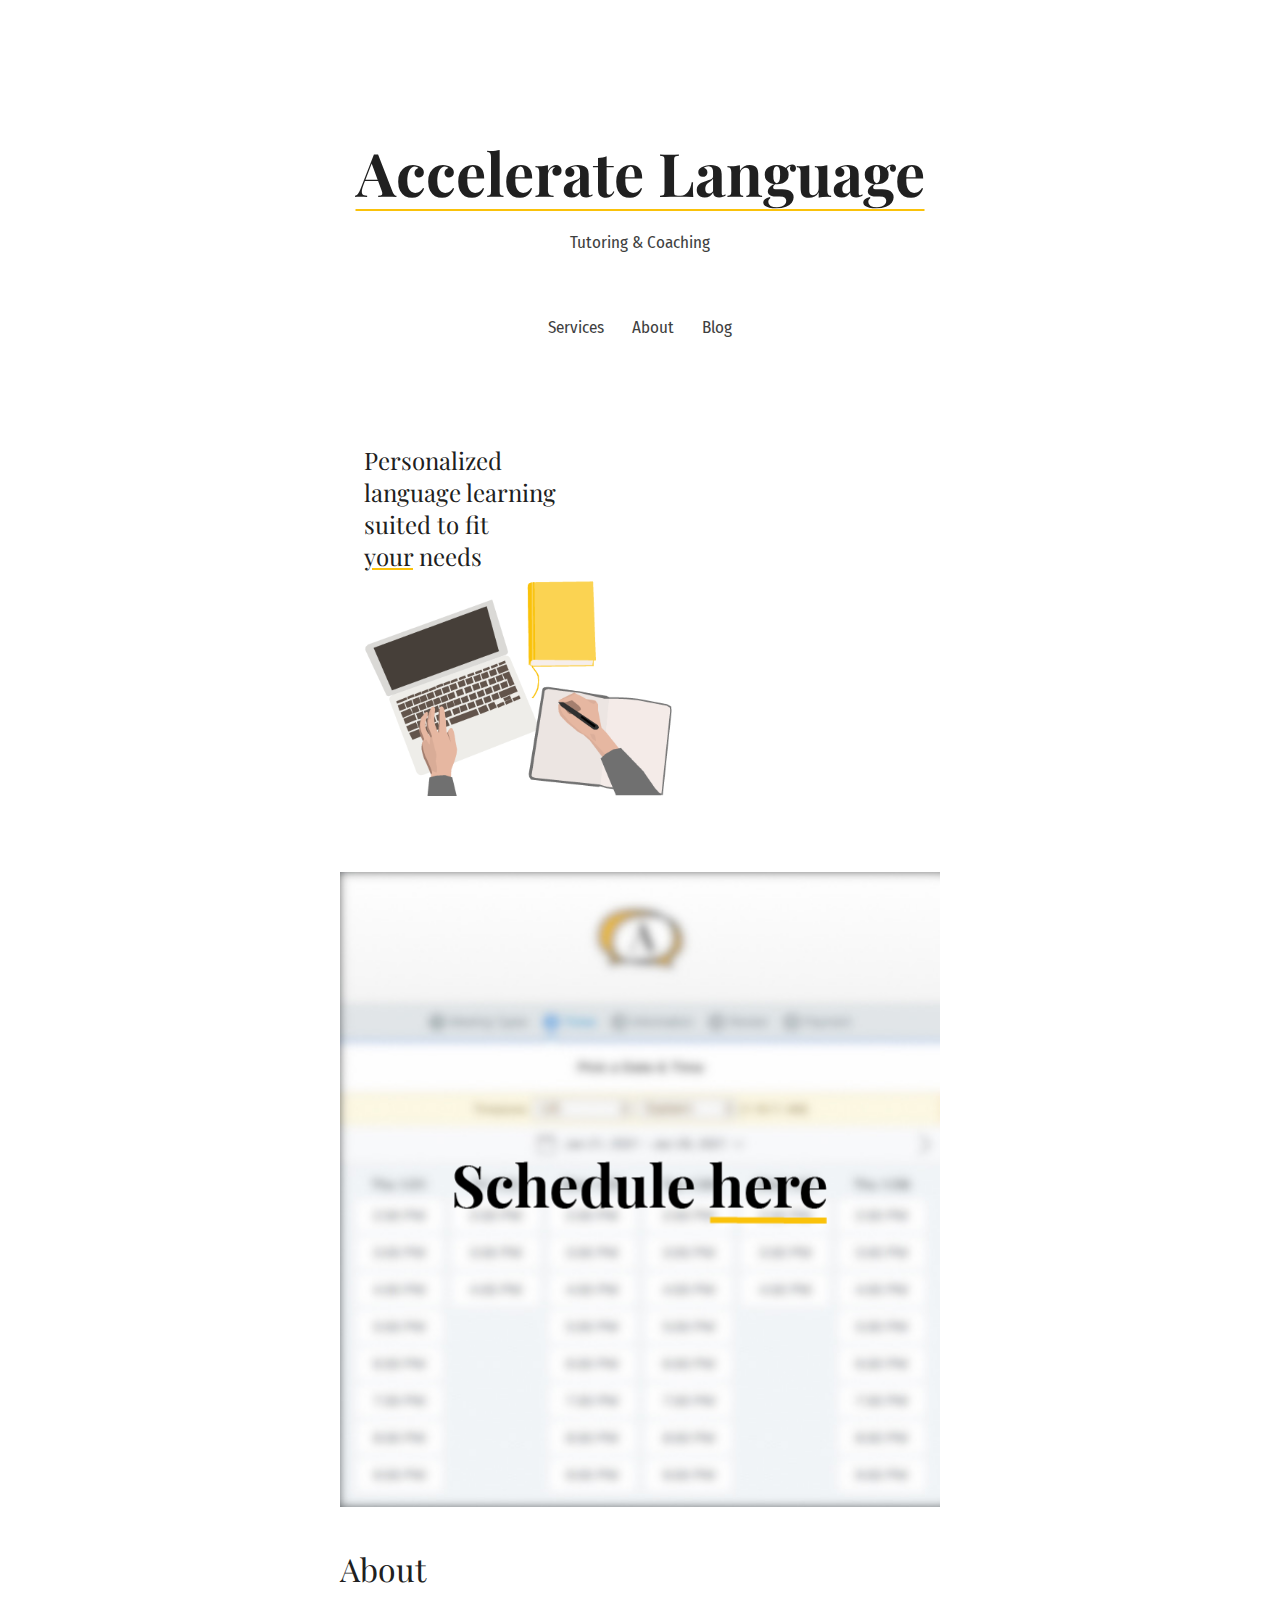
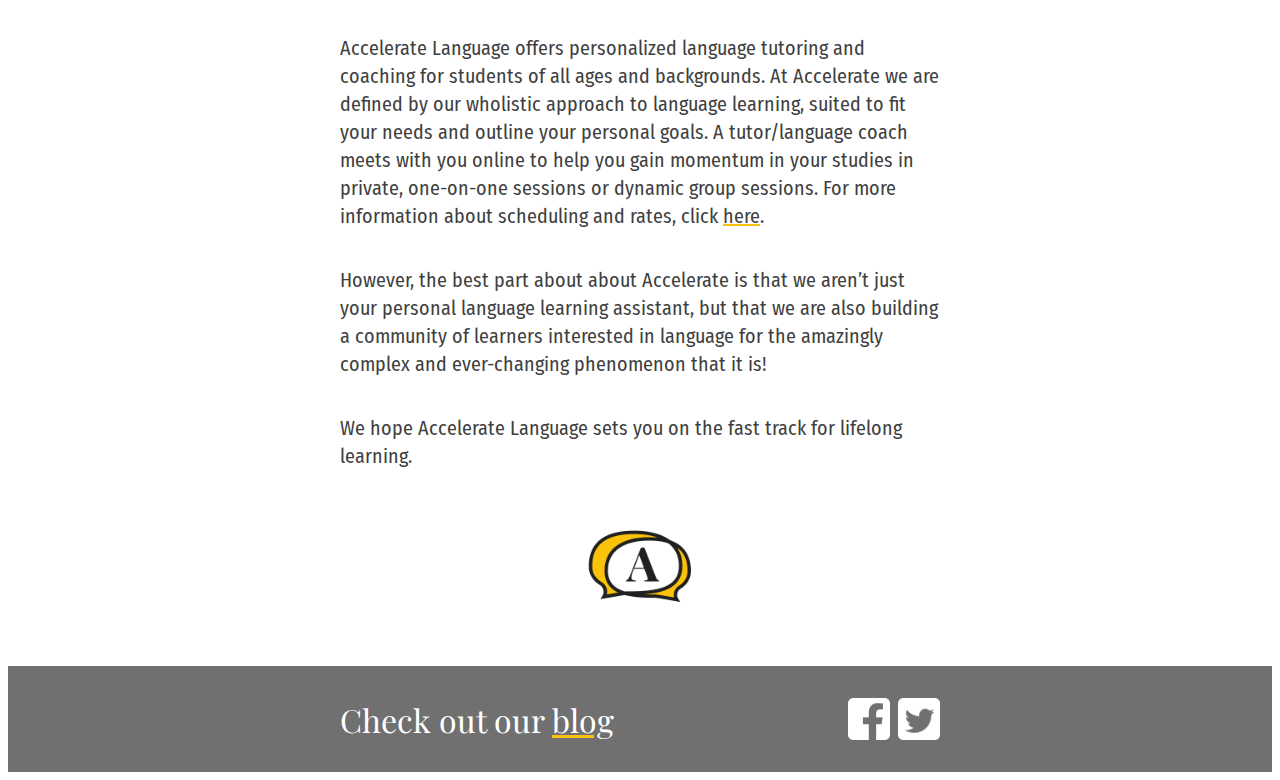
==== index.html @ 4667030f "Update index.html" ====
<!DOCTYPE html>
<html>
    <head>
        <title>Accelerate Language</title>
        <meta name="viewport" content="width=device-width, initial-scale=1.0">
    </head>
    <body id="root" class="page">
        <link rel="stylesheet" type = "text/css" href = "website.css"></link>
        <link href='https://fonts.googleapis.com/css?family=Fira Sans Condensed' rel='stylesheet'></link>
        <link rel="preconnect" href="https://fonts.gstatic.com">
        <link href="https://fonts.googleapis.com/css2?family=Playfair+Display:wght@400;700&display=swap" rel="stylesheet">            
        <div class="title">Accelerate Language</div>
        <br>
        <div class="title2">Tutoring & Coaching</div>

        <div class="buttons">
            <a class="button" href="schedule.html">Services</a>
            <a class="button" href="#about">About</a>
            <a class="button" href="https://acceleratelanguage.wordpress.com">Blog</a>
        </div>
        <br><br><br>
        <div style="width: 600px; margin: auto; max-width: 100%;">
            <div class="personal">
                Personalized <br>
                language learning <br>
                suited to fit <br>
                <a style="text-decoration: underline; text-decoration-color: #fac20a">your</a> needs <br>
            </div>
            <img src="AccelerateCover.1.png" style="width: 361px">
        <br><br><br>
        </div>
        <br><br>
        <div data-appointlet-organization="acceleratelanguage" style="display: flex; justify-content: center">
            <picture>
                <source srcset="MobileSchedule.png" style="width: 600px; max-width: 100%"
                    media="(min-height: 1900px) and (max-width: 1300px)">
                <img src="DesktopSchedule.png" alt="" style="width: 600px; max-width: 100%"/>
            </picture>
            <script
             src="https://www.appointletcdn.com/loader/loader.min.js" async="" 
             defer=""></script>
        </div>
        <br><br>
        <div>
            <div id="about" class="subtitle" style="padding-bottom: 8px;">About</div>
            <br><br>
            <div class="text">Accelerate Language offers personalized language tutoring and coaching 
                for students of all ages and backgrounds. At Accelerate we are defined 
                by our wholistic approach to language learning, suited to fit your needs
                 and outline your personal goals. A tutor/language coach meets with you 
                 online to help you gain momentum in your studies in private, one-on-one 
                 sessions or dynamic group sessions. For more information 
                 about scheduling and rates, click <a class="rates" href="schedule.html">here</a>.
            </div>
            <br><br>
            <div class="text">
                However, the best part about about Accelerate is that we aren’t just your
                 personal language learning assistant, but that we are also building a
                  community of learners interested in language for the amazingly complex
                   and ever-changing phenomenon that it is!
            </div>
            <br><br>
            <div class="text">We hope Accelerate Language sets you on the fast track for lifelong learning.</div>
        </div>
        <br><br>
        <div style="width: 120px; margin: auto">
            <img src="Logo.png" style="width: 120px; margin: auto">
        </div>
        <br><br>
        <div class="footer">
            <div class="subtitle" style="width: 600px; margin: auto; padding-bottom: 74px">
                <div style="color: white; float: left">Check out our <a class="blog" href="https://acceleratelanguage.wordpress.com">blog</a></div>
                <div style="float: right"> 
                    <a href="https://facebook.com"><img class="icon face" src="Facebook1.png" style="width: 42px"></a>
                    <a href="https://twitter.com"><img class="icon" src="Twitter1.png" style="width: 42px"></a>
                </div>
            </div> 
        </div>
    </body>
</html>
---- website.css ----
.title {
    padding-top: 124px;
    font-size: 60px;
    color: #202020;
    text-align: center;
    font-family: "Playfair Display", serif;
    font-weight: bold;
    text-decoration: underline;
    text-decoration-thickness: 2px;
    text-decoration-color: #fac20a;
    text-underline-position: under;
}

.title:hover {
    color: #fac20a;
    text-decoration: none;
}

.title2 {
    padding-top: 2px;
    font-size: 17px;
    color: #3f3f3f;
    text-align: center;
    font-family: "Fira Sans Condensed";
    font-weight: normal;
}

.button {
    display: inline-block;
    font-size: 17px;
    color: #3f3f3f;
    text-align: center;
    font-family: "Fira Sans Condensed";
    font-weight: normal;
    text-decoration: none;
    margin-left: 12px;
    margin-right: 12px;
    border-bottom: 1px solid #ffffff;
    padding-bottom: 3px;
}

.button:hover {
    border-bottom: 1px solid #fac20a;
}

.buttons {
    padding-top: 64px;
    text-align: center;
}

.subtitle {
    width: 600px;
    font-size: 32px;
    color: #202020;
    text-align: left;
    font-family: "Playfair Display", serif;
    margin: auto;

}

.text {
    width: 600px;
    font-size: 20px;
    text-align: left;
    font-family: "Fira Sans Condensed";
    margin: auto;
    color: #3f3f3f;
    line-height: 140%;
}

.appoint {
    width: 600px;
    margin: auto;
}

.footer {
    padding-top: 32px;
    padding-left: 0px;
    width: 100%;
    margin: none;
    background-color: #707070;
}

.rates {
    text-decoration-color: #fac20a;
    color: #3f3f3f;
}

.rates:hover {
    text-decoration: none;
    color: #fac20a;
}

.blog {
    color: #ffffff;
    text-decoration: underline;
    text-decoration-color: #fac20a;

}

.blog:hover {
    text-decoration: none;
    color: #fac20a;
}

.personal {
    padding-left: 24px;
    padding-right: 24px;
    font-size: 24px;
    color: #202020;
    text-align: left;
    font-family: "Playfair Display", serif;
    float: left;
    padding-top: 48px;
}

.hour {
    font-size: 20px;
    text-align: left;
    font-family: "Fira Sans Condensed";
    color: #3f3f3f;
    line-height: 140%;
}

.hours {
    width: 600px;
    margin: auto;
}

.icon {
    width: 60px;
}

.form {
    width: 658px;
    margin: auto;
}

.schedule {
    text-decoration: underline;
    text-decoration-color: #fac20a;
    color: #3f3f3f;
}

.schedule:hover {
    text-decoration: none;
    color: #fac20a;
}

.face {
    padding-left: 230px;
}

@media only screen and (min-height: 1900px) and (max-width: 1300px) {
    
    .title {
        padding-top: 48px;
        font-size: 96px;
        color: #202020;
        text-align: center;
        font-family: "Playfair Display", serif;
        font-weight: bold;
        text-decoration: underline;
        text-decoration-thickness: 2px;
        text-decoration-color: #fac20a;
        text-underline-position: under;
    }

    .hour {
        font-size: 32px;
        text-align: left;
        font-family: "Fira Sans Condensed";
        color: #3f3f3f;
        line-height: 140%;
    }

    .subtitle {
        width: 90%;
        font-size: 42px;
        color: #202020;
        text-align: left;
        font-family: "Playfair Display", serif;
        margin: auto;
    }
    
    .text {
        width: 90%;
        font-size: 32px;
        text-align: left;
        font-family: "Fira Sans Condensed";
        margin: auto;
        color: #3f3f3f;
        line-height: 140%;
    }
    
    .appoint {
        width: 90%;
        margin: auto;
    }
    
    .hours {
        width: 90%;
        margin: auto;
    }
    
    .form {
        width: 100%;
        margin: auto;
    }
}

@media only screen and (max-width: 600px) {
    .title {
        padding-top: 48px;
        font-size: 60px;
        color: #202020;
        text-align: center;
        font-family: "Playfair Display", serif;
        font-weight: bold;
        text-decoration: underline;
        text-decoration-thickness: 2px;
        text-decoration-color: #fac20a;
        text-underline-position: under;
    }

    .hour {
        font-size: 20px;
        text-align: left;
        font-family: "Fira Sans Condensed";
        color: #3f3f3f;
        line-height: 140%;
    }

    .subtitle {
        width: 90%;
        font-size: 32px;
        color: #202020;
        text-align: left;
        font-family: "Playfair Display", serif;
        margin: auto;
    }
    
    .text {
        width: 90%;
        font-size: 20px;
        text-align: left;
        font-family: "Fira Sans Condensed";
        margin: auto;
        color: #3f3f3f;
        line-height: 140%;
    }
    
    .appoint {
        width: 90%;
        margin: auto;
    }
    
    .hours {
        width: 90%;
        margin: auto;
    }
    
    .form {
        width: 100%;
        margin: auto;
    }
}
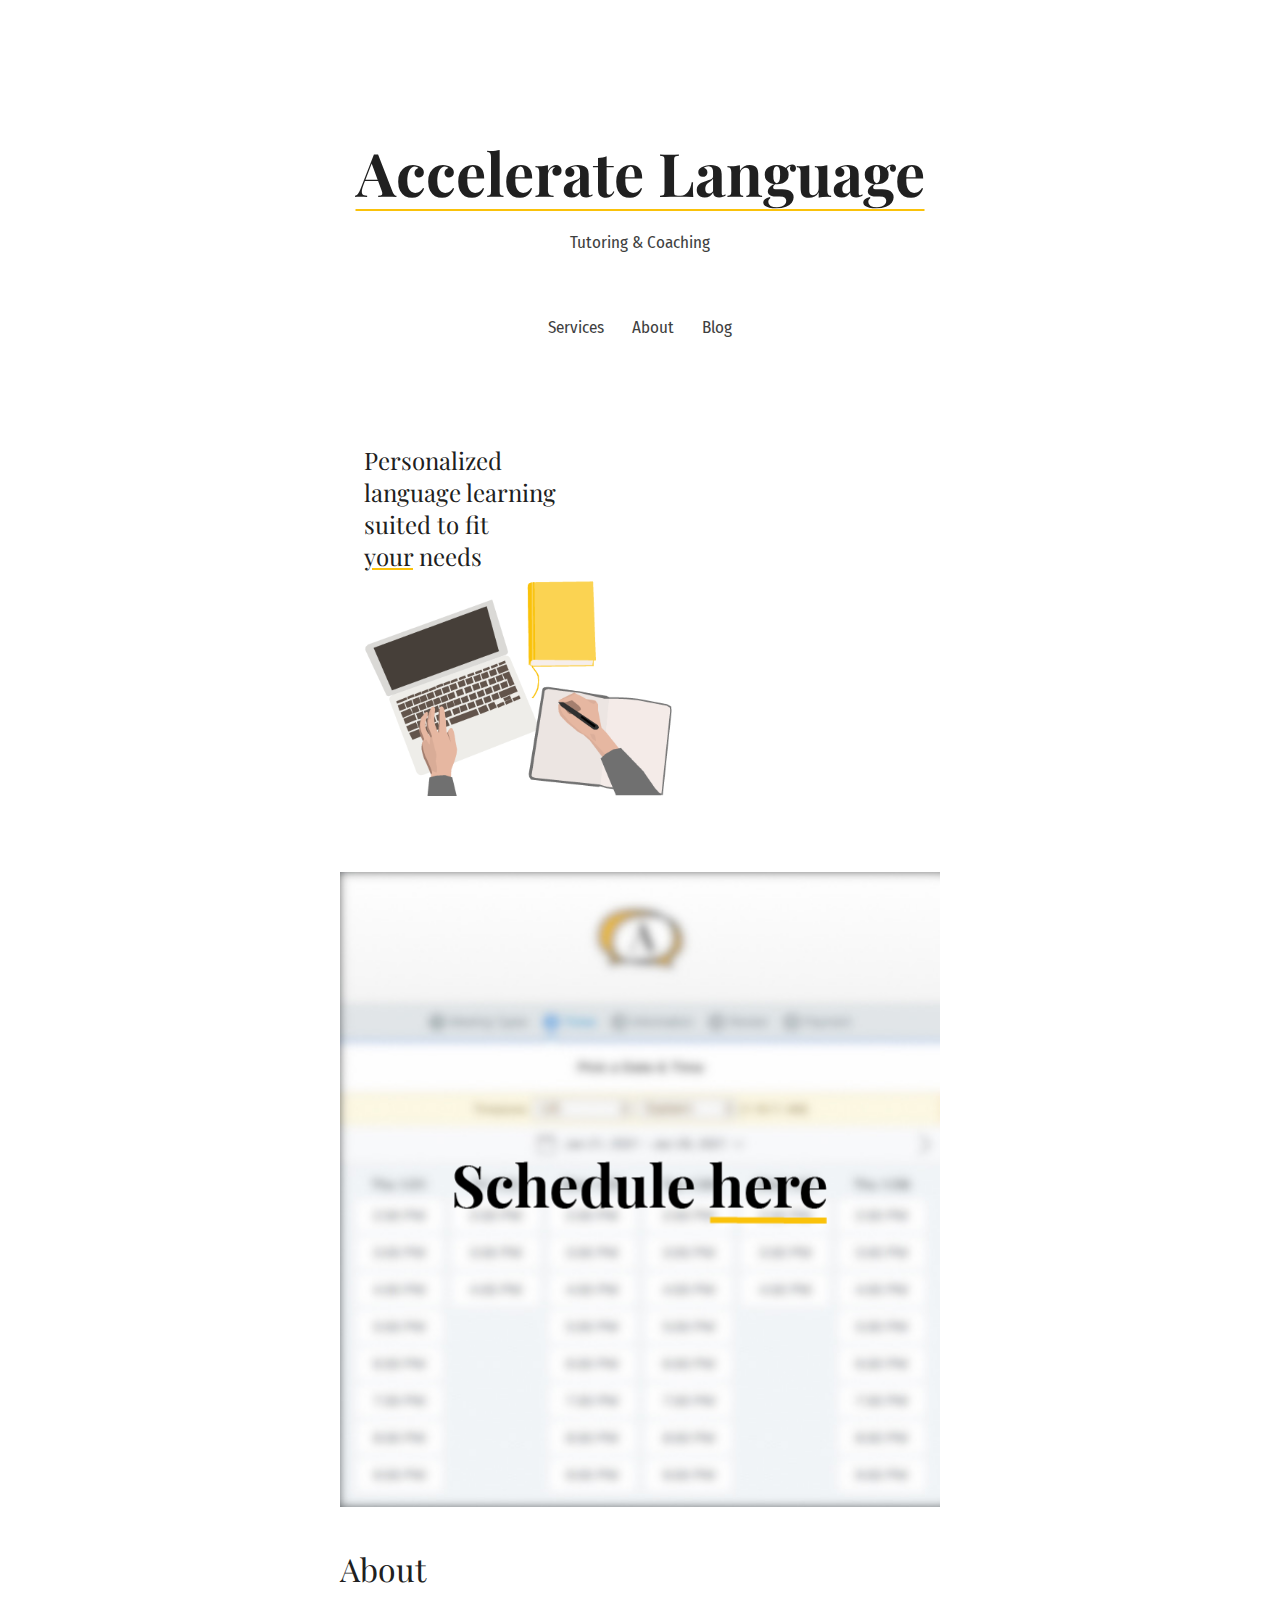
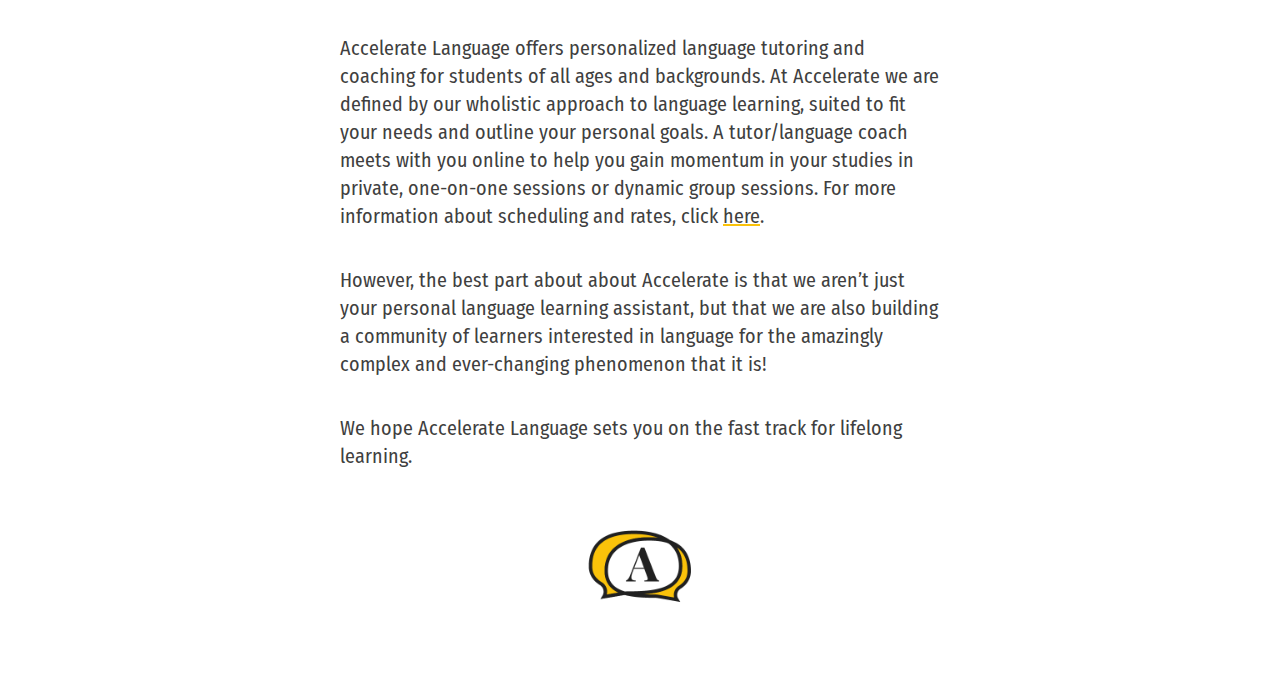
==== commit b4e96591: "Add files via upload" ====
--- a/index.html
+++ b/index.html
@@ -19,14 +19,14 @@
             <a class="button" href="https://acceleratelanguage.wordpress.com">Blog</a>
         </div>
         <br><br><br>
-        <div style="width: 600px; margin: auto; max-width: 100%;">
+        <div class="cover"style="width: 600px; margin: auto; max-width: 100%;">
             <div class="personal">
                 Personalized <br>
                 language learning <br>
                 suited to fit <br>
                 <a style="text-decoration: underline; text-decoration-color: #fac20a">your</a> needs <br>
             </div>
-            <img src="AccelerateCover.1.png" style="width: 361px">
+            <img src="AccelerateCover.1.png" class="image">
         <br><br><br>
         </div>
         <br><br>
@@ -67,14 +67,5 @@
             <img src="Logo.png" style="width: 120px; margin: auto">
         </div>
         <br><br>
-        <div class="footer">
-            <div class="subtitle" style="width: 600px; margin: auto; padding-bottom: 74px">
-                <div style="color: white; float: left">Check out our <a class="blog" href="https://acceleratelanguage.wordpress.com">blog</a></div>
-                <div style="float: right"> 
-                    <a href="https://facebook.com"><img class="icon face" src="Facebook1.png" style="width: 42px"></a>
-                    <a href="https://twitter.com"><img class="icon" src="Twitter1.png" style="width: 42px"></a>
-                </div>
-            </div> 
-        </div>
     </body>
-</html>
+</html>--- a/website.css
+++ b/website.css
@@ -151,7 +151,11 @@
     padding-left: 230px;
 }
 
-@media only screen and (min-height: 1900px) and (max-width: 1300px) {
+.image {
+    width: 361px;
+}
+
+@media only screen and (max-device-width: 500px) {
     
     .title {
         padding-top: 48px;
@@ -207,9 +211,24 @@
         width: 100%;
         margin: auto;
     }
-}
-
-@media only screen and (max-width: 600px) {
+
+    .personal {
+        font-size: 32px;
+        color: #202020;
+        text-align: left;
+        font-family: "Playfair Display", serif;
+        float: left;
+        padding-top: 48px;
+    }
+
+    .image {
+        margin: auto;
+        padding-left: 10%;
+        width: 80%;
+    }
+}
+
+@media only screen and (max-width: 632px) {
     .title {
         padding-top: 48px;
         font-size: 60px;
@@ -264,4 +283,21 @@
         width: 100%;
         margin: auto;
     }
+
+    .personal {
+        padding-left: 25%;
+        padding-bottom: 24px;
+        width: 100%;
+        font-size: 32px;
+        color: #202020;
+        text-align: left;
+        font-family: "Playfair Display", serif;
+        padding-top: 48px;
+    }
+
+    .image {
+        margin: auto;
+        padding-left: 10%;
+        width: 80%;
+    }
 }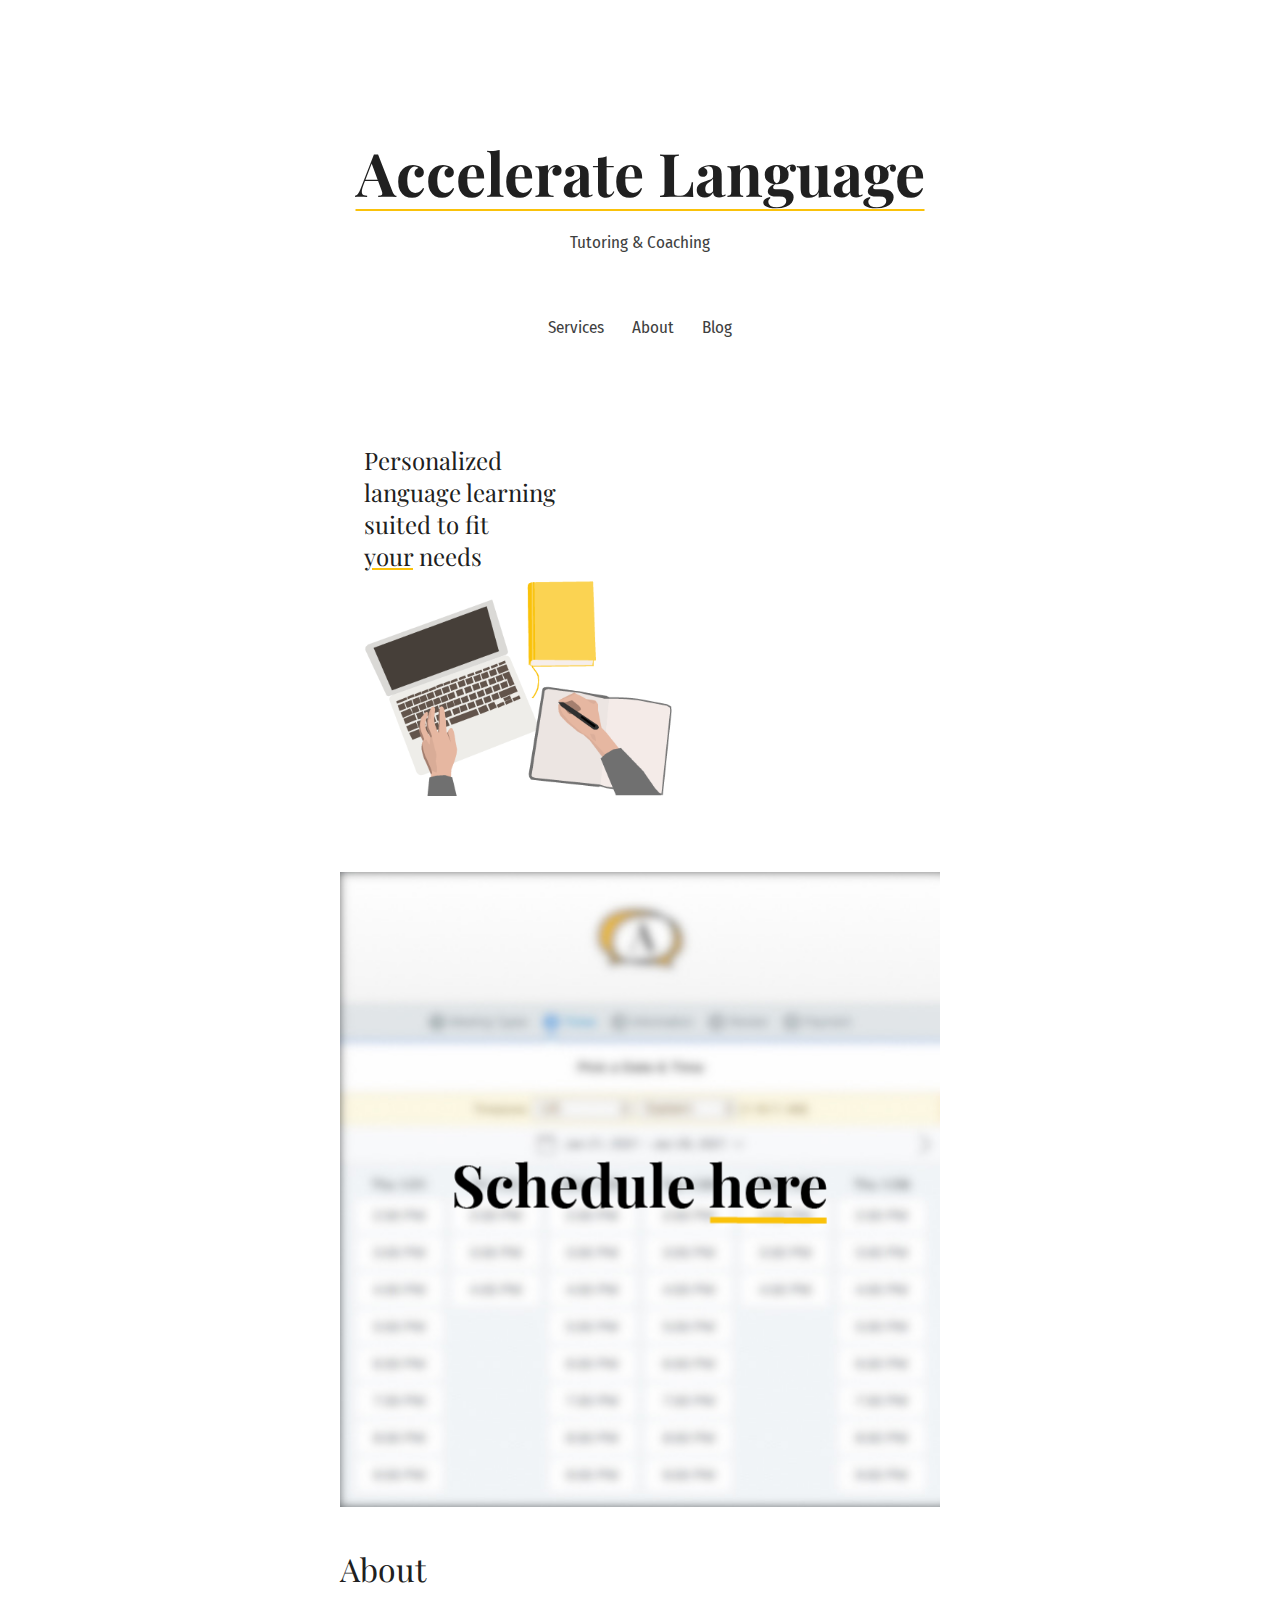
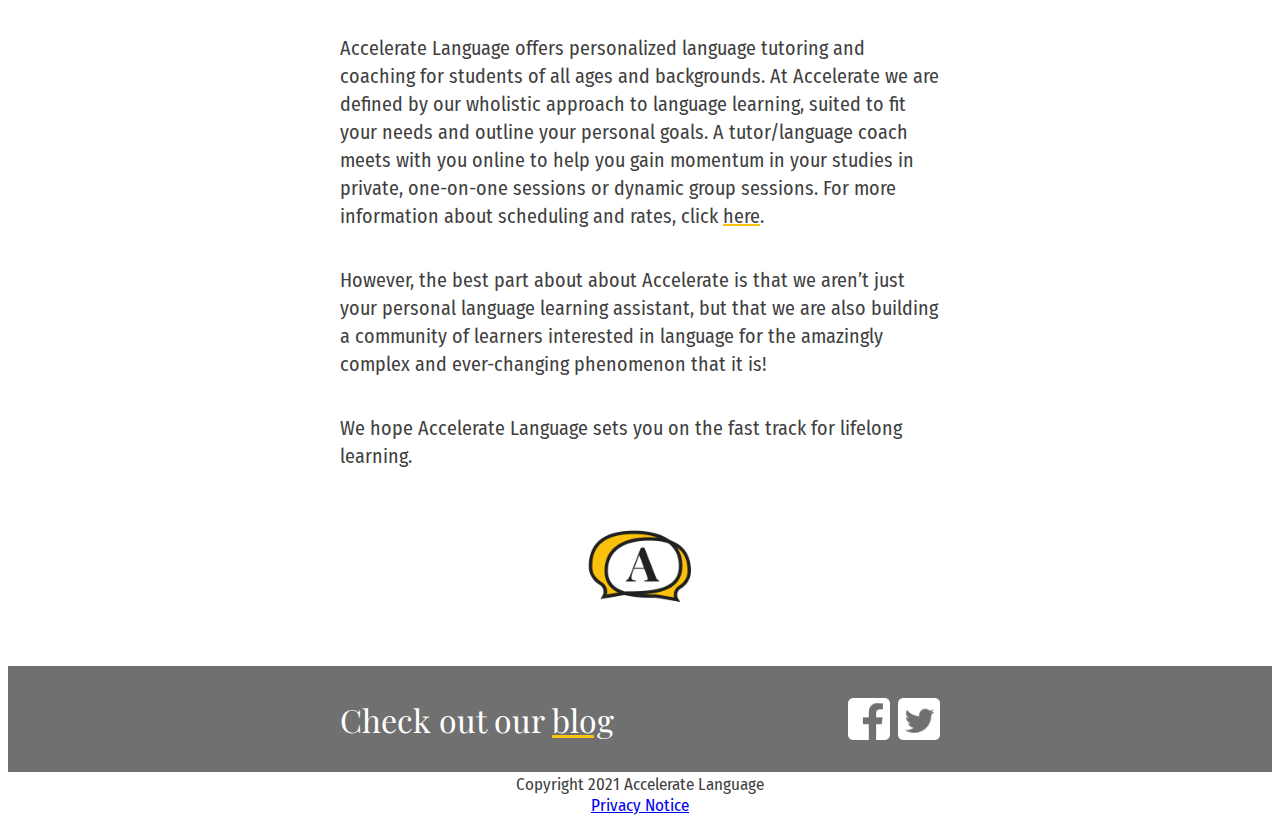
==== commit 5752dedb: "Update index.html" ====
--- a/index.html
+++ b/index.html
@@ -19,7 +19,7 @@
             <a class="button" href="https://acceleratelanguage.wordpress.com">Blog</a>
         </div>
         <br><br><br>
-        <div class="cover"style="width: 600px; margin: auto; max-width: 100%;">
+        <div style="margin: auto; width: 600px; max-width: 100%;">
             <div class="personal">
                 Personalized <br>
                 language learning <br>
@@ -67,5 +67,18 @@
             <img src="Logo.png" style="width: 120px; margin: auto">
         </div>
         <br><br>
+        <div class="footer">
+            <div class="subtitle" style="width: 600px; margin: auto; padding-bottom: 74px">
+                <div style="color: white; float: left">Check out our <a class="blog" href="https://acceleratelanguage.wordpress.com">blog</a></div>
+                <div style="float: right"> 
+                    <a href="https://facebook.com"><img class="icon face" src="Facebook1.png" style="width: 42px"></a>
+                    <a href="https://twitter.com"><img class="icon" src="Twitter1.png" style="width: 42px"></a>
+                </div>
+            </div> 
+        </div>
+        <div class="title2" style="text-align: center">
+            Copyright 2021 Accelerate Language <br>
+            <a href="privacy.html">Privacy Notice</a>
+        </div>
     </body>
-</html>+</html>
--- a/website.css
+++ b/website.css
@@ -1,3 +1,7 @@
+html, body {
+    overflow-x: hidden;
+}
+
 .title {
     padding-top: 124px;
     font-size: 60px;
@@ -213,7 +217,8 @@
     }
 
     .personal {
-        font-size: 32px;
+        padding-left: 15%;
+        font-size: 200px;
         color: #202020;
         text-align: left;
         font-family: "Playfair Display", serif;
@@ -222,13 +227,12 @@
     }
 
     .image {
-        margin: auto;
-        padding-left: 10%;
-        width: 80%;
-    }
-}
-
-@media only screen and (max-width: 632px) {
+        padding-left: 5%;
+        max-width: 90%;
+    }
+}
+
+@media only screen and (max-width: 600px) and (min-device-width: 1000px) {
     .title {
         padding-top: 48px;
         font-size: 60px;
@@ -300,4 +304,4 @@
         padding-left: 10%;
         width: 80%;
     }
-}+}
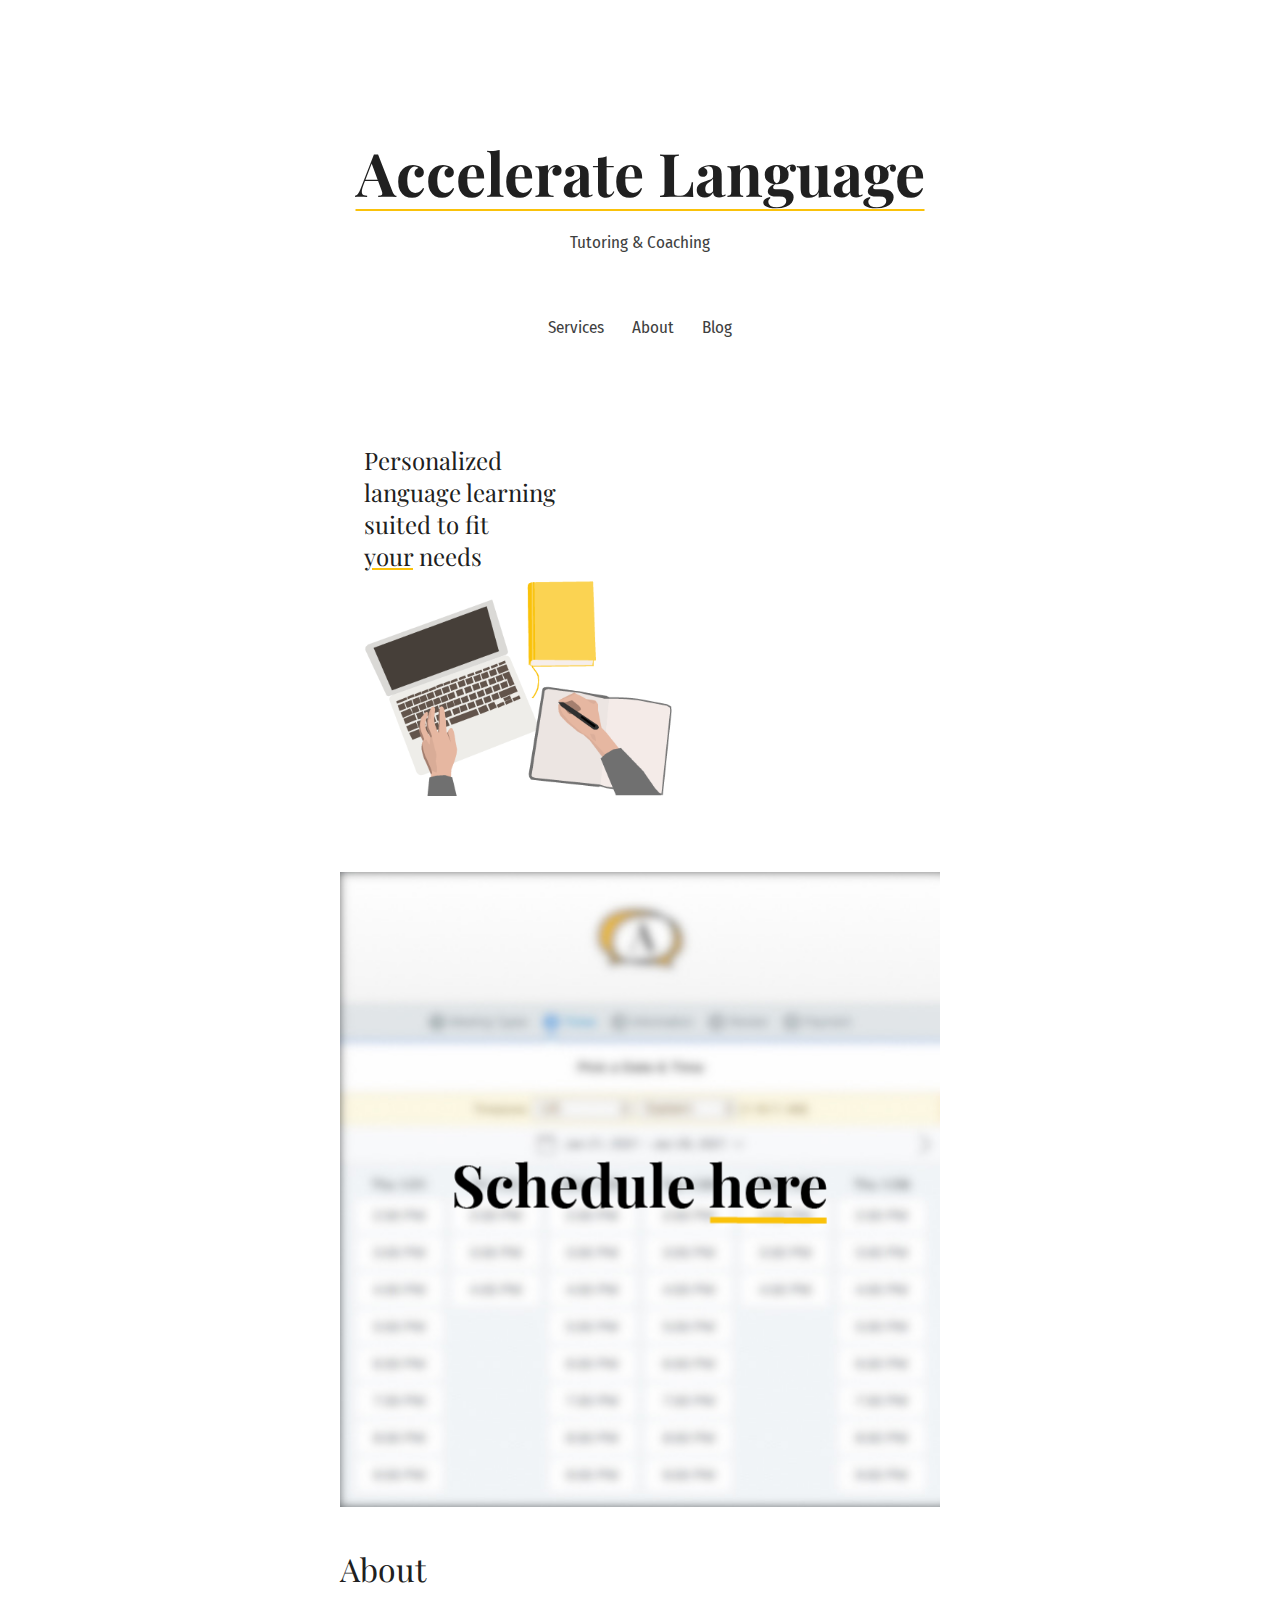
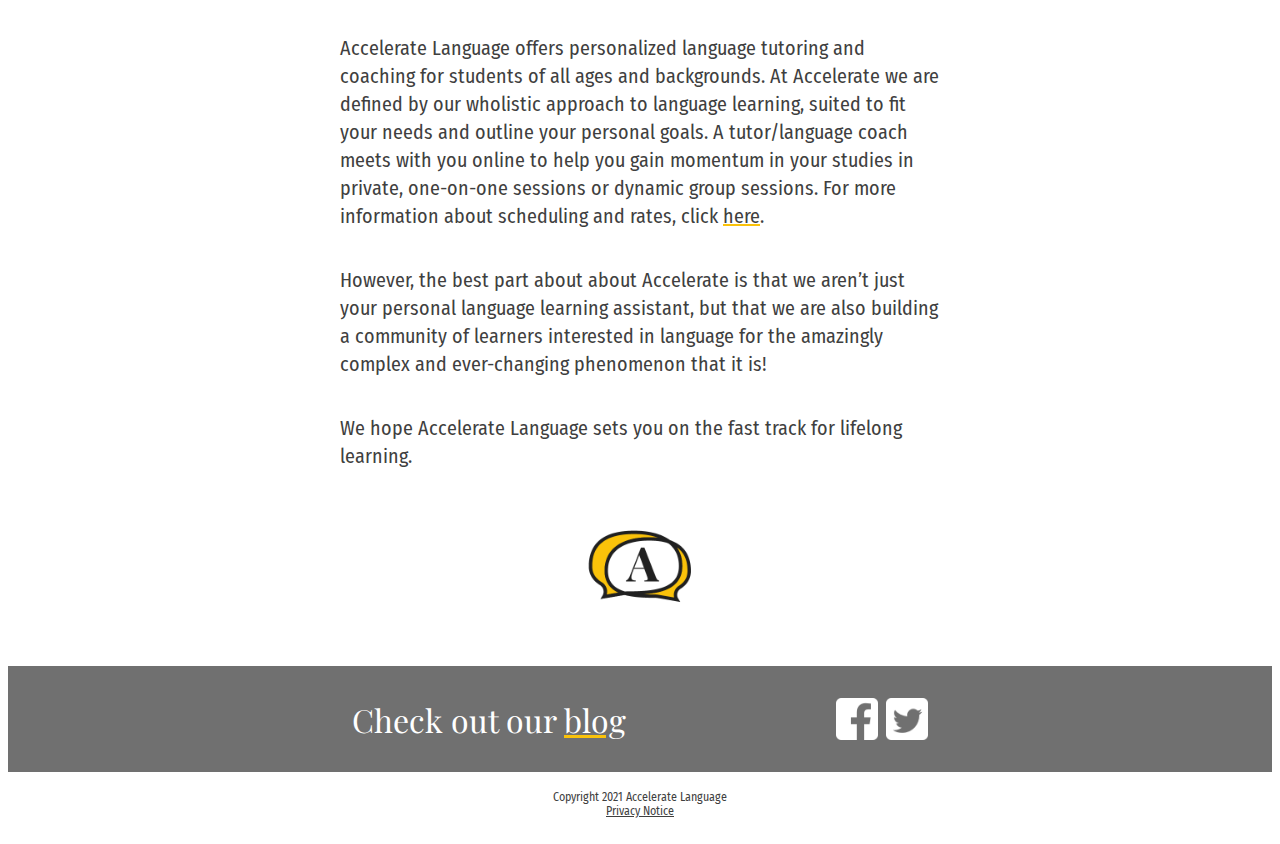
==== commit 4c96f6e4: "Add files via upload" ====
--- a/index.html
+++ b/index.html
@@ -68,17 +68,19 @@
         </div>
         <br><br>
         <div class="footer">
-            <div class="subtitle" style="width: 600px; margin: auto; padding-bottom: 74px">
-                <div style="color: white; float: left">Check out our <a class="blog" href="https://acceleratelanguage.wordpress.com">blog</a></div>
-                <div style="float: right"> 
-                    <a href="https://facebook.com"><img class="icon face" src="Facebook1.png" style="width: 42px"></a>
+            <div class="subtitle" style="width: 600px; max-width: 100%; margin: auto; padding-bottom: 74px">
+                <div class="subtitleBlog" style="color: white; float: left; padding-left: 12px;">Check out our <a class="blog" href="https://acceleratelanguage.wordpress.com">blog</a></div>
+                <div style="float: right; padding-right: 12px;">
+                    <a href="https://facebook.com"><img class="icon" src="Facebook1.png" style="width: 42px"></a>
                     <a href="https://twitter.com"><img class="icon" src="Twitter1.png" style="width: 42px"></a>
                 </div>
             </div> 
         </div>
-        <div class="title2" style="text-align: center">
+        <br>
+        <div class="privacy">
             Copyright 2021 Accelerate Language <br>
-            <a href="privacy.html">Privacy Notice</a>
+            <a href="privacy.html" style="color: #3f3f3f">Privacy Notice</a>
         </div>
+        <br>
     </body>
-</html>
+</html>--- a/website.css
+++ b/website.css
@@ -159,11 +159,19 @@
     width: 361px;
 }
 
+.privacy {
+    font-size: 12px;
+    color: #3f3f3f;
+    text-align: center;
+    font-family: "Fira Sans Condensed";
+    font-weight: normal;
+}
+
 @media only screen and (max-device-width: 500px) {
     
     .title {
         padding-top: 48px;
-        font-size: 96px;
+        font-size: 60px;
         color: #202020;
         text-align: center;
         font-family: "Playfair Display", serif;
@@ -193,7 +201,7 @@
     
     .text {
         width: 90%;
-        font-size: 32px;
+        font-size: 24px;
         text-align: left;
         font-family: "Fira Sans Condensed";
         margin: auto;
@@ -218,7 +226,7 @@
 
     .personal {
         padding-left: 15%;
-        font-size: 200px;
+        font-size: 32px;
         color: #202020;
         text-align: left;
         font-family: "Playfair Display", serif;
@@ -230,9 +238,13 @@
         padding-left: 5%;
         max-width: 90%;
     }
-}
-
-@media only screen and (max-width: 600px) and (min-device-width: 1000px) {
+
+    .subtitleBlog {
+        font-size: 32px;
+    }
+}
+
+@media only screen and (max-width: 635px) and (min-device-width: 1000px) {
     .title {
         padding-top: 48px;
         font-size: 60px;
@@ -304,4 +316,4 @@
         padding-left: 10%;
         width: 80%;
     }
-}
+}